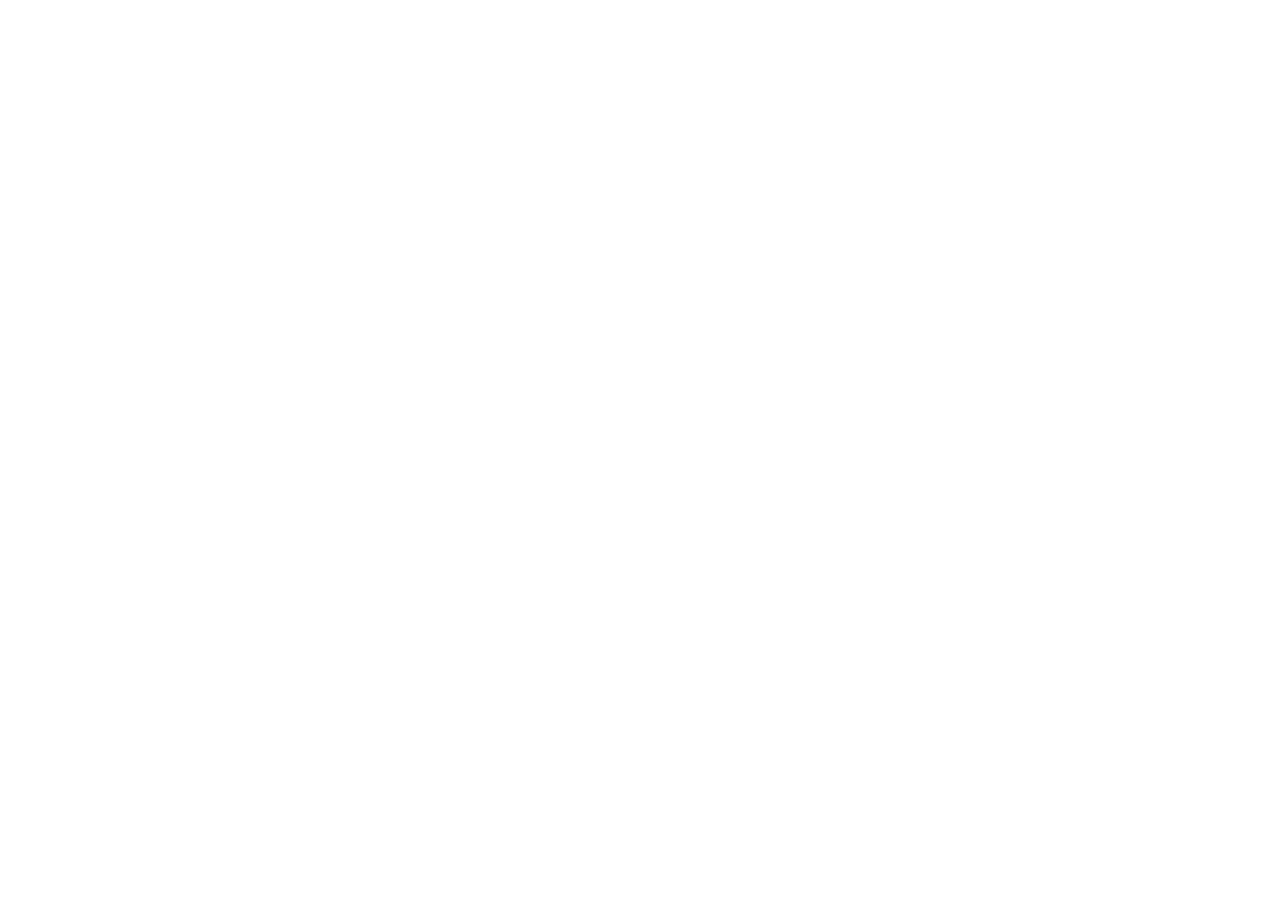
==== index.html @ d21dff04 "initial site files" ====
<!DOCTYPE html>
<html lang="en">
<head>
    <meta charset="UTF-8">
    <meta name="viewport" content="width=device-width, initial-scale=1.0">
    <meta http-equiv="X-UA-Compatible" content="ie=edge">
    <title>Index</title>
</head>
<body>
    
</body>
</html>
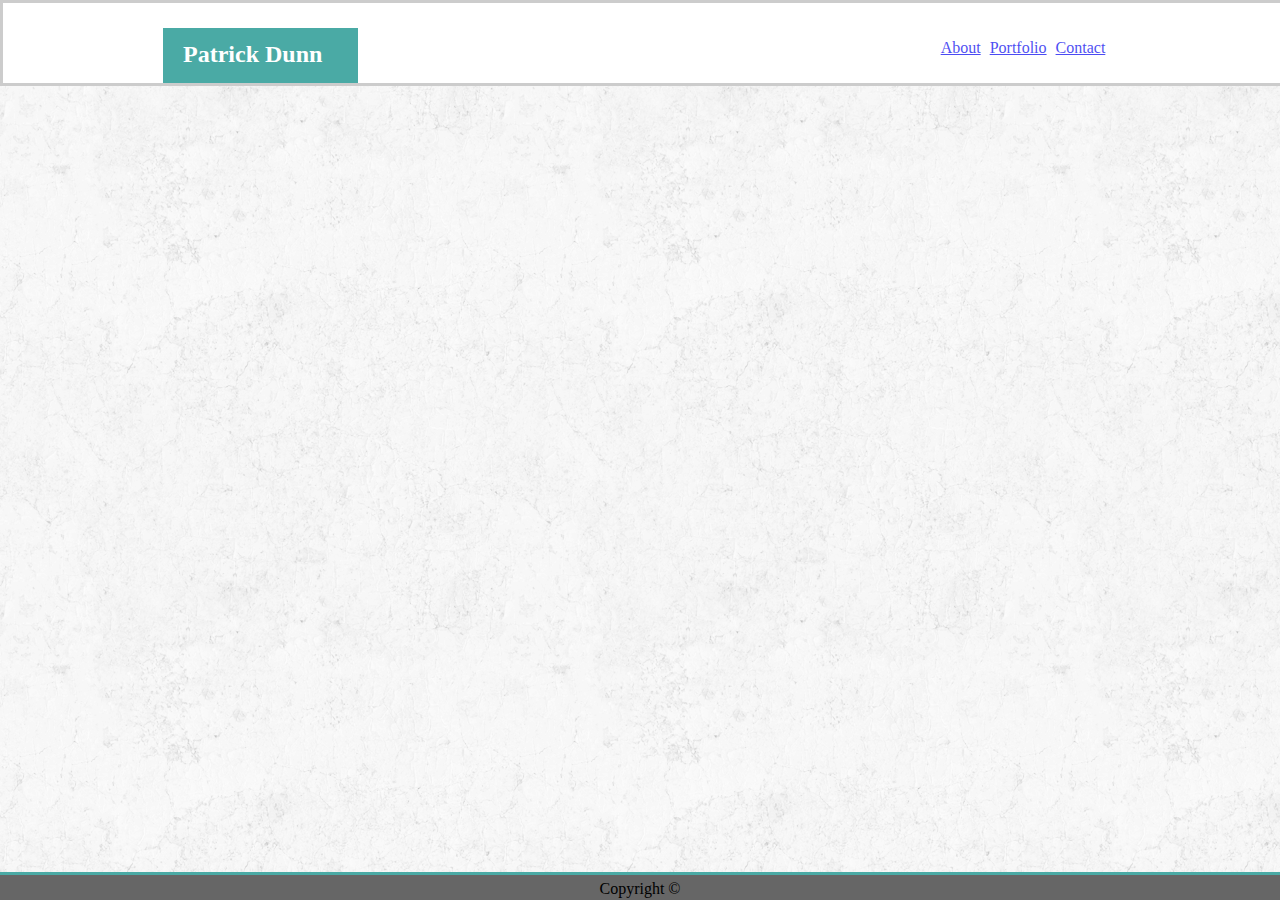
==== commit 5bdf2d3e: "About Page: created header, footer, main-content divs in HTML, linked to css docs" ====
--- a/index.html
+++ b/index.html
@@ -4,9 +4,32 @@
     <meta charset="UTF-8">
     <meta name="viewport" content="width=device-width, initial-scale=1.0">
     <meta http-equiv="X-UA-Compatible" content="ie=edge">
-    <title>Index</title>
+    <title>About</title>
+
+    <link rel="stylesheet" type="text/css" href="assets/css/about.css">
+    <link rel="stylesheet" type="text/css" href="assets/css/header.css">
+    <link rel="stylesheet" type="text/css" href="assets/css/footer.css">
 </head>
+
 <body>
+    <header class="header">
+        <h2 id="name">Patrick Dunn</h2>
+        
+            <div id="page-buttons">
+                <a id="about-link" href="index.html">About</a>
+                <a id="portfolio-link" href="portfolio.html">Portfolio</a>
+                <a id="contact-link" href="contact.html">Contact</a>
+            </div>
+    </header>
+
+    <div id="main-content">
+        
+
+
+    </div>
+        
+
+    <footer id="footer">Copyright &copy;</footer>
     
 </body>
 </html>--- a/assets/css/about.css
+++ b/assets/css/about.css
@@ -0,0 +1,6 @@
+body {
+    background:url("rockywall.png");
+    z-index: 0;
+    margin:0;
+    padding:0;
+}--- a/assets/css/header.css
+++ b/assets/css/header.css
@@ -0,0 +1,84 @@
+.header {
+    background-color: #ffffff;
+    width:100%;
+    margin:0, auto;
+    padding-top:20px;
+    position:relative;  
+    height:60px;
+    border-style:solid;
+    border-color:#cccccc;
+}
+
+/*
+.header-content {
+    width:75%;
+    margin-right:auto;
+    margin-left:auto;
+    background-color: aqua;
+    position:relative;
+}
+*/
+
+#name {
+    background-color: #4aaaa5;
+    color:#ffffff;
+    width:175px;
+    height:40px;
+    position:absolute;
+    left:12.5%;
+    bottom:0px;
+
+    border-style:none;
+
+    padding-top:5px;
+    padding-right:0px;
+    padding-bottom:10px;
+    padding-left:20px;
+
+    margin-top:0px;
+    margin-right:0px;
+    margin-bottom:0px;
+    margin-left:0px;
+    line-height: 43px;
+    
+}
+
+#page-buttons {
+    background-color: #ffffff;
+    height:40px;
+    width:200px;
+    text-align:center;
+    position:absolute;
+    right:12.5%;
+    bottom:0px;
+
+    padding-top:0px;
+    padding-right:0px;
+    padding-bottom:15px;
+    padding-left:0px;
+
+    margin-top:0px;
+    margin-right:0px;
+    margin-bottom:0px;
+    margin-left:0px;
+    line-height:40px;
+    color:#777777;
+}
+
+#about-link {
+    margin-right:2.5px;
+    opacity:0.7;
+
+}
+
+#portfolio-link {
+    margin-right:2.5px;
+    margin-left:2.5px;
+    opacity:0.7;
+}
+
+#contact-link {
+    margin-left:2.5px;
+    opacity:0.7;
+
+}--- a/assets/css/footer.css
+++ b/assets/css/footer.css
@@ -0,0 +1,20 @@
+#footer {
+    background: #666666;
+    position:fixed;
+    bottom:0;
+    width:100%;
+    height:15px;
+    text-align:center;
+    padding-top:5px;
+    padding-bottom:5px;
+
+    border-top: 3px solid #4aaaa5;
+    /*
+    border-style:solid;
+    border-color:#4aaaa5;
+    border-top:20px;
+    border-right:0px;
+    border-bottom:0px;
+    border-left:0px;
+    */
+}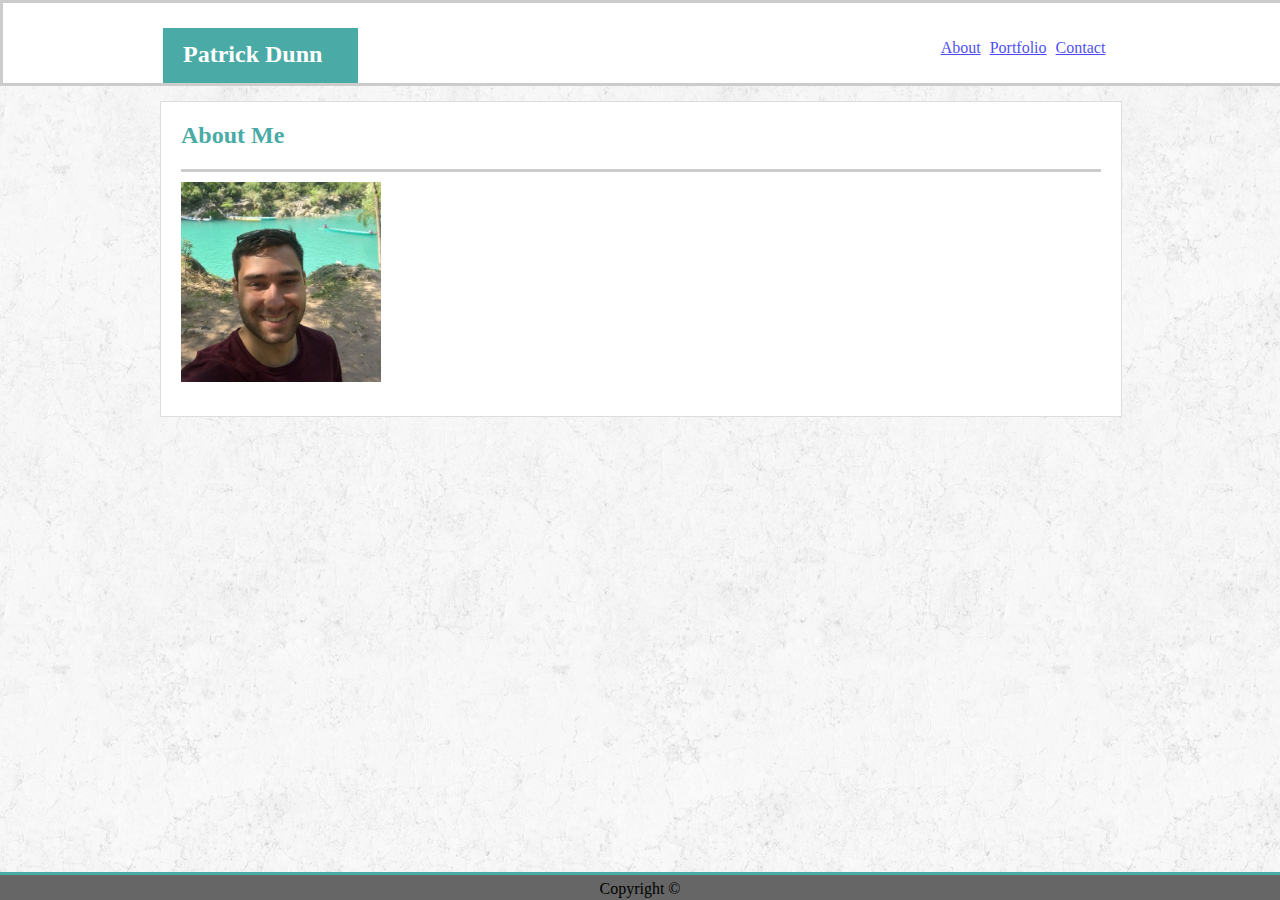
==== commit c47363b8: "About Page: created main-content box, added content title, added image & styling for title, image, &" ====
--- a/index.html
+++ b/index.html
@@ -23,8 +23,9 @@
     </header>
 
     <div id="main-content">
+        <h2 id="about-me">About Me</h2>
         
-
+        <img src="assets/images/GithubPic1.4.jpg" alt="Patrick Dunn">
 
     </div>
         
--- a/assets/css/about.css
+++ b/assets/css/about.css
@@ -3,4 +3,65 @@
     z-index: 0;
     margin:0;
     padding:0;
+}
+
+#main-content{
+    padding-top:10px;
+    padding-right:0px;
+    padding-bottom:10px;
+    padding-left:0px;
+
+    margin-top:15px;
+    margin-right:auto;
+    margin-bottom:;
+    margin-left:auto;
+
+    border: 1px solid #dddddd;
+
+    background-color:#ffffff;
+    z-index: 1;
+    width:75%;
+   
+    position:fixed;
+    left:12.5%;
+
+}
+
+h2 {
+    border-style:solid;
+    border-color:#cccccc;
+    border-top:0px;
+    border-right:0px;
+    border-bottom:;
+    border-left:0px;
+    background-color:#ffffff;
+
+    color:#4aaaa5;
+
+    
+    padding-top:0px;
+    padding-right:0px;
+    padding-bottom:20px;
+    padding-left:0px;
+
+    margin-top:10px;
+    margin-right:20px;
+    margin-bottom:0px;
+    margin-left:20px;
+    
+}
+
+img {
+    height:200px;
+    width:200px;
+
+    padding-top:0px;
+    padding-right:0px;
+    padding-bottom:20px;
+    padding-left:0px;
+
+    margin-top:10px;
+    margin-right:5px;
+    margin-bottom:0px;
+    margin-left:20px;
 }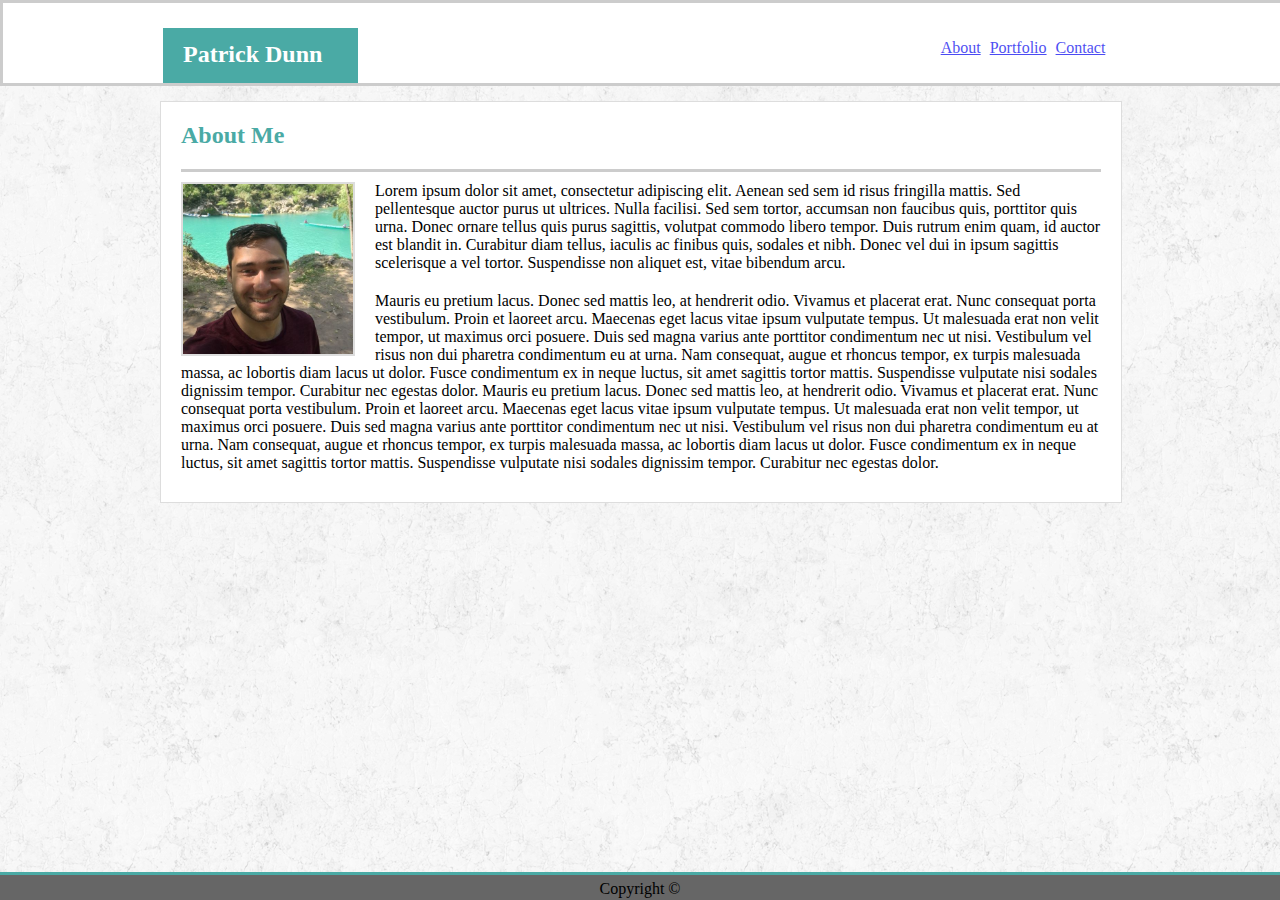
==== commit 6b866415: "About Page: added text in HTML, styled text in CSS, <img float:left;>" ====
--- a/index.html
+++ b/index.html
@@ -27,6 +27,9 @@
         
         <img src="assets/images/GithubPic1.4.jpg" alt="Patrick Dunn">
 
+        <div id="paragraph">Lorem ipsum dolor sit amet, consectetur adipiscing elit. Aenean sed sem id risus fringilla mattis. Sed pellentesque auctor purus ut ultrices. Nulla facilisi. Sed sem tortor, accumsan non faucibus quis, porttitor quis urna. Donec ornare tellus quis purus sagittis, volutpat commodo libero tempor. Duis rutrum enim quam, id auctor est blandit in. Curabitur diam tellus, iaculis ac finibus quis, sodales et nibh. Donec vel dui in ipsum sagittis scelerisque a vel tortor. Suspendisse non aliquet est, vitae bibendum arcu.</div>
+        <div id="paragraph">Mauris eu pretium lacus. Donec sed mattis leo, at hendrerit odio. Vivamus et placerat erat. Nunc consequat porta vestibulum. Proin et laoreet arcu. Maecenas eget lacus vitae ipsum vulputate tempus. Ut malesuada erat non velit tempor, ut maximus orci posuere. Duis sed magna varius ante porttitor condimentum nec ut nisi. Vestibulum vel risus non dui pharetra condimentum eu at urna. Nam consequat, augue et rhoncus tempor, ex turpis malesuada massa, ac lobortis diam lacus ut dolor. Fusce condimentum ex in neque luctus, sit amet sagittis tortor mattis. Suspendisse vulputate nisi sodales dignissim tempor. Curabitur nec egestas dolor. Mauris eu pretium lacus. Donec sed mattis leo, at hendrerit odio. Vivamus et placerat erat. Nunc consequat porta vestibulum. Proin et laoreet arcu. Maecenas eget lacus vitae ipsum vulputate tempus. Ut malesuada erat non velit tempor, ut maximus orci posuere. Duis sed magna varius ante porttitor condimentum nec ut nisi. Vestibulum vel risus non dui pharetra condimentum eu at urna. Nam consequat, augue et rhoncus tempor, ex turpis malesuada massa, ac lobortis diam lacus ut dolor. Fusce condimentum ex in neque luctus, sit amet sagittis tortor mattis. Suspendisse vulputate nisi sodales dignissim tempor. Curabitur nec egestas dolor.</div>
+        
     </div>
         
 
--- a/assets/css/about.css
+++ b/assets/css/about.css
@@ -52,16 +52,52 @@
 }
 
 img {
-    height:200px;
-    width:200px;
+    height:170px;
+    width:170px;
 
     padding-top:0px;
     padding-right:0px;
-    padding-bottom:20px;
+    padding-bottom:0px;
     padding-left:0px;
 
     margin-top:10px;
-    margin-right:5px;
+    margin-right:20px;
     margin-bottom:0px;
     margin-left:20px;
-}+
+    float:left;
+    background-color:#ffffff;
+
+    border: 2px solid #dddddd;
+}
+
+#paragraph{
+    padding-top:0px;
+    padding-right:0px;
+    padding-bottom:10px;
+    padding-left:0px;
+
+    margin-top:10px;
+    margin-right:20px;
+    margin-bottom:10px;
+    margin-left:20px;
+
+    background-color:#ffffff;
+    
+}
+
+/*
+#paragraph-2{
+    padding-top:0px;
+    padding-right:0px;
+    padding-bottom:0px;
+    padding-left:0px;
+
+    margin-top:0px;
+    margin-right:20px;
+    margin-bottom:0px;
+    margin-left:20px;
+
+    background-color:purple;
+}
+*/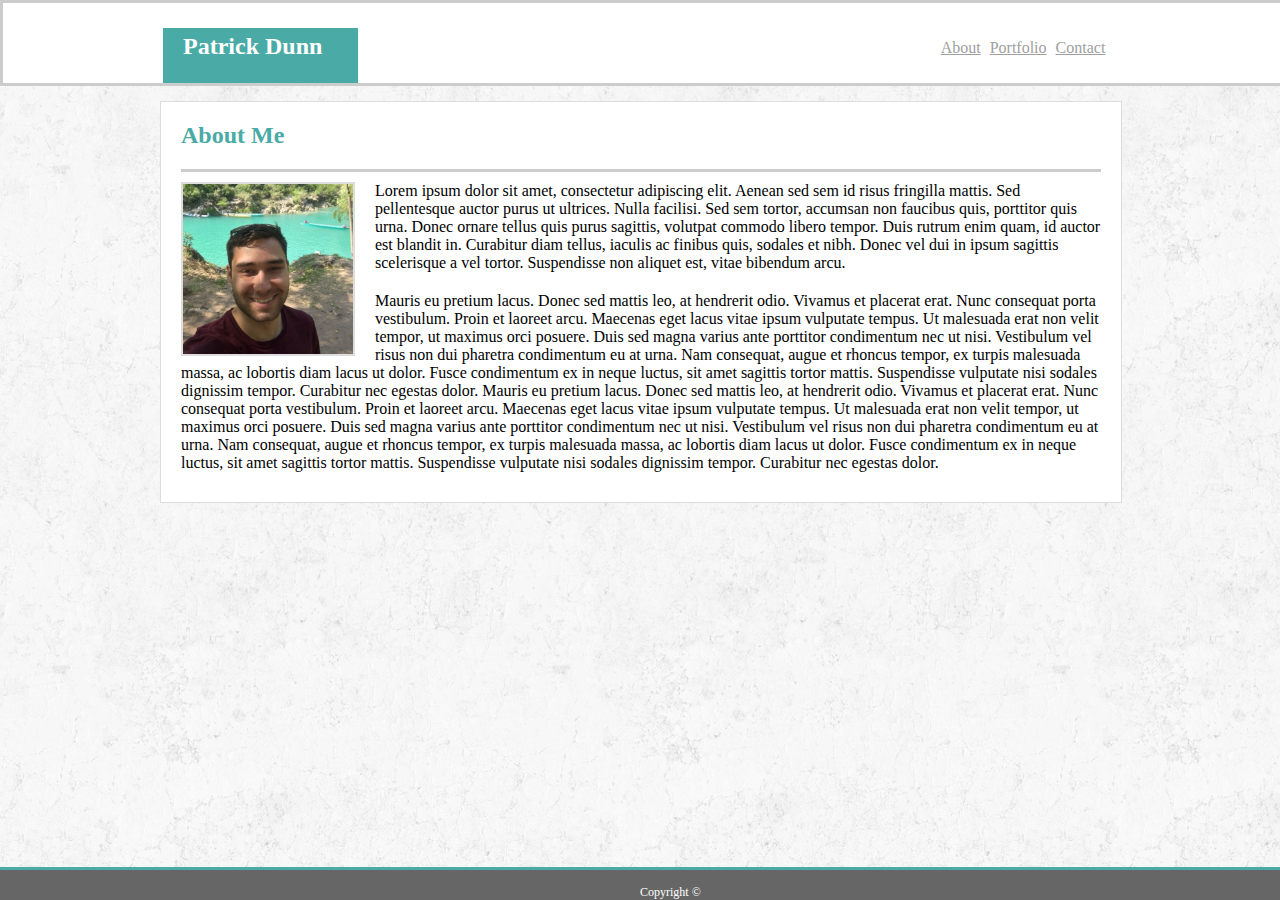
==== commit c84a875c: "formatting copyright text within footer for each page" ====
--- a/index.html
+++ b/index.html
@@ -33,7 +33,11 @@
     </div>
         
 
-    <footer id="footer">Copyright &copy;</footer>
+    <footer id="footer-parent">
+            <div id="footer-child">
+                <div id="copy-box">Copyright &copy;</div>
+            </div>
+    </footer>
     
 </body>
 </html>--- a/assets/css/about.css
+++ b/assets/css/about.css
@@ -1,8 +1,21 @@
+a{
+    color:#777777;
+}
+
+a:hover{
+    color:#464444;
+}
+
+a:active{
+    color:#2b2a2a;
+}
+
 body {
     background:url("rockywall.png");
     z-index: 0;
     margin:0;
     padding:0;
+    overflow:hidden;
 }
 
 #main-content{
--- a/assets/css/header.css
+++ b/assets/css/header.css
@@ -39,8 +39,10 @@
     margin-right:0px;
     margin-bottom:0px;
     margin-left:0px;
+
+    /*
     line-height: 43px;
-    
+    */
 }
 
 #page-buttons {
--- a/assets/css/footer.css
+++ b/assets/css/footer.css
@@ -1,15 +1,21 @@
-#footer {
+#footer-parent {
     background: #666666;
     position:fixed;
     bottom:0;
     width:100%;
-    height:15px;
-    text-align:center;
-    padding-top:5px;
-    padding-bottom:5px;
-
+    height:30px;
     border-top: 3px solid #4aaaa5;
     /*
+    padding-top:5px;
+    padding-right:;
+    padding-bottom:5px;
+    padding-left:;
+
+    margin-top:;
+    margin-right:;
+    margin-bottom:;
+    margin-left:;
+    
     border-style:solid;
     border-color:#4aaaa5;
     border-top:20px;
@@ -17,4 +23,20 @@
     border-bottom:0px;
     border-left:0px;
     */
+}
+
+#footer-child{
+    width:100%;
+    height:100%;
+    position:relative;
+}
+
+#copy-box{
+    color:#ffffff;
+    font-size:12px;
+    position:absolute;
+    bottom:0;
+    margin-left:auto;
+    margin-right:auto;
+    left:50%;
 }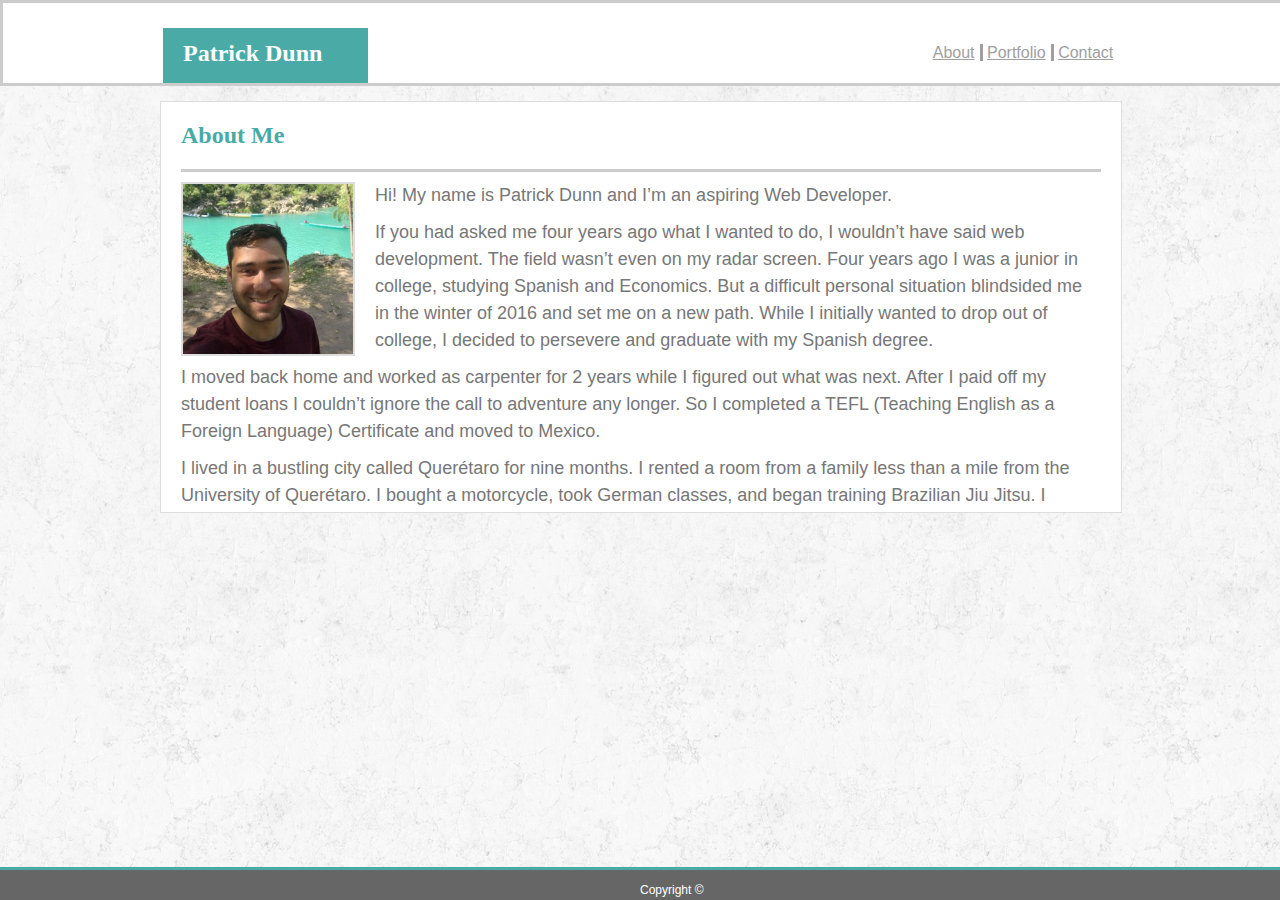
==== commit cb2eb431: "wrote-in actual essay with styling and scrollbar" ====
--- a/index.html
+++ b/index.html
@@ -27,9 +27,20 @@
         
         <img src="assets/images/GithubPic1.4.jpg" alt="Patrick Dunn">
 
+        <!--
         <div id="paragraph">Lorem ipsum dolor sit amet, consectetur adipiscing elit. Aenean sed sem id risus fringilla mattis. Sed pellentesque auctor purus ut ultrices. Nulla facilisi. Sed sem tortor, accumsan non faucibus quis, porttitor quis urna. Donec ornare tellus quis purus sagittis, volutpat commodo libero tempor. Duis rutrum enim quam, id auctor est blandit in. Curabitur diam tellus, iaculis ac finibus quis, sodales et nibh. Donec vel dui in ipsum sagittis scelerisque a vel tortor. Suspendisse non aliquet est, vitae bibendum arcu.</div>
         <div id="paragraph">Mauris eu pretium lacus. Donec sed mattis leo, at hendrerit odio. Vivamus et placerat erat. Nunc consequat porta vestibulum. Proin et laoreet arcu. Maecenas eget lacus vitae ipsum vulputate tempus. Ut malesuada erat non velit tempor, ut maximus orci posuere. Duis sed magna varius ante porttitor condimentum nec ut nisi. Vestibulum vel risus non dui pharetra condimentum eu at urna. Nam consequat, augue et rhoncus tempor, ex turpis malesuada massa, ac lobortis diam lacus ut dolor. Fusce condimentum ex in neque luctus, sit amet sagittis tortor mattis. Suspendisse vulputate nisi sodales dignissim tempor. Curabitur nec egestas dolor. Mauris eu pretium lacus. Donec sed mattis leo, at hendrerit odio. Vivamus et placerat erat. Nunc consequat porta vestibulum. Proin et laoreet arcu. Maecenas eget lacus vitae ipsum vulputate tempus. Ut malesuada erat non velit tempor, ut maximus orci posuere. Duis sed magna varius ante porttitor condimentum nec ut nisi. Vestibulum vel risus non dui pharetra condimentum eu at urna. Nam consequat, augue et rhoncus tempor, ex turpis malesuada massa, ac lobortis diam lacus ut dolor. Fusce condimentum ex in neque luctus, sit amet sagittis tortor mattis. Suspendisse vulputate nisi sodales dignissim tempor. Curabitur nec egestas dolor.</div>
-        
+        -->
+
+        <div id="paragraph">Hi! My name is Patrick Dunn and I’m an aspiring Web Developer.</div>
+        <div id="paragraph">If you had asked me four years ago what I wanted to do, I wouldn’t have said web development. The field wasn’t even on my radar screen. Four years ago I was a junior in college, studying Spanish and Economics. But a difficult personal situation blindsided me in the winter of 2016 and set me on a new path. While I initially wanted to drop out of college, I decided to persevere and graduate with my Spanish degree.</div>
+        <div id="paragraph">I moved back home and worked as carpenter for 2 years while I figured out what was next. After I paid off my student loans I couldn’t ignore the call to adventure any longer. So I completed a TEFL (Teaching English as a Foreign Language) Certificate and moved to Mexico.</div>
+        <div id="paragraph">I lived in a bustling city called Querétaro for nine months. I rented a room from a family less than a mile from the University of Querétaro. I bought a motorcycle, took German classes, and began training Brazilian Jiu Jitsu. I traveled all around the Central Highlands and even spent 10 days crisscrossing the Yucatan Peninsula from Mérida to Bacalar. It was a wonderful time and I will cherish the memories of those nine months for the rest of my life.</div>
+        <div id="paragraph">While teaching English in Mexico was exciting, it wasn’t a career. Some students were a joy to teach while others were not so much. I didn’t feel challenged. The pay, while plenty for a single man in his 20’s, wouldn’t support a family. I needed a change.</div>
+        <div id="paragraph">I moved back to Connecticut in June 2019. I considered law school and even took the LSAT. But the crushing cost of legal education combined with no great intrinsic desire to practice law pushed me to find something else.</div>
+        <div id="paragraph">I came across an advertisement for the coding bootcamp at UCONN and looked into web development. It checks a lot of boxes for me. I enjoy constructing logical systems. It’s a career path that requires constant learning. The industry is booming. It will allow me to have a family someday. And similar to carpentry, it’s satisfying to finish building something and <strong>it works.</strong></div>
+        <div id="paragraph">While I’m only beginning my coding journey, I’m exhilarated by what I’ve learned so far. Little by little I’m seeing how this world of <divs> and <headers> allow the modern world to function. It think it’s exciting to be a part of building the internet.</div>
+
     </div>
         
 
--- a/assets/css/about.css
+++ b/assets/css/about.css
@@ -1,5 +1,7 @@
+
 a{
     color:#777777;
+    font-family:'Arial', 'Helvetica Neue', Helvetica, sans-serif;
 }
 
 a:hover{
@@ -37,6 +39,8 @@
    
     position:fixed;
     left:12.5%;
+    overflow:scroll;
+    height:390px;
 
 }
 
@@ -62,6 +66,7 @@
     margin-bottom:0px;
     margin-left:20px;
     
+    font-family:'Georgia', Times, 'Times New Roman', serif; 
 }
 
 img {
@@ -87,16 +92,19 @@
 #paragraph{
     padding-top:0px;
     padding-right:0px;
-    padding-bottom:10px;
+    padding-bottom:0px;
     padding-left:0px;
 
     margin-top:10px;
     margin-right:20px;
-    margin-bottom:10px;
+    margin-bottom:0px;
     margin-left:20px;
 
     background-color:#ffffff;
-    
+    font-family:'Arial', 'Helvetica Neue', Helvetica, sans-serif;
+    color:#777777;
+    font-size:18px;
+    line-height:1.5em;
 }
 
 /*
--- a/assets/css/header.css
+++ b/assets/css/header.css
@@ -28,10 +28,12 @@
     left:12.5%;
     bottom:0px;
 
+    line-height:40px;
+
     border-style:none;
 
     padding-top:5px;
-    padding-right:0px;
+    padding-right:10px;
     padding-bottom:10px;
     padding-left:20px;
 
@@ -40,6 +42,7 @@
     margin-bottom:0px;
     margin-left:0px;
 
+    font-family:'Georgia', Times, 'Times New Roman', serif;
     /*
     line-height: 43px;
     */
@@ -54,33 +57,55 @@
     right:12.5%;
     bottom:0px;
 
-    padding-top:0px;
+    line-height:40px;
+
+    padding-top:5px;
     padding-right:0px;
-    padding-bottom:15px;
+    padding-bottom:10px;
     padding-left:0px;
 
     margin-top:0px;
     margin-right:0px;
     margin-bottom:0px;
     margin-left:0px;
-    line-height:40px;
+    
     color:#777777;
+
+    font-family:'Arial', 'Helvetica Neue', Helvetica, sans-serif;
 }
 
 #about-link {
-    margin-right:2.5px;
+    margin-right:0px;
     opacity:0.7;
+    padding-right:5px;
+    
+    border-style:solid;
+    border-color:#777777;
+    border-top:0px;
+    border-right:;
+    border-bottom:0px;
+    border-left:0px;
+    
 
 }
 
 #portfolio-link {
-    margin-right:2.5px;
-    margin-left:2.5px;
+    margin-right:0px;
+    margin-left:0px;
     opacity:0.7;
+    padding-right:5px;
+
+    border-style:solid;
+    border-color:#777777;
+    border-top:0px;
+    border-right:;
+    border-bottom:0px;
+    border-left:0px;
 }
 
 #contact-link {
-    margin-left:2.5px;
+    margin-left:0px;
     opacity:0.7;
+    padding-left:0px;
 
 }--- a/assets/css/footer.css
+++ b/assets/css/footer.css
@@ -39,4 +39,6 @@
     margin-left:auto;
     margin-right:auto;
     left:50%;
+    padding-bottom:3px;
+    font-family:'Arial', 'Helvetica Neue', Helvetica, sans-serif;
 }